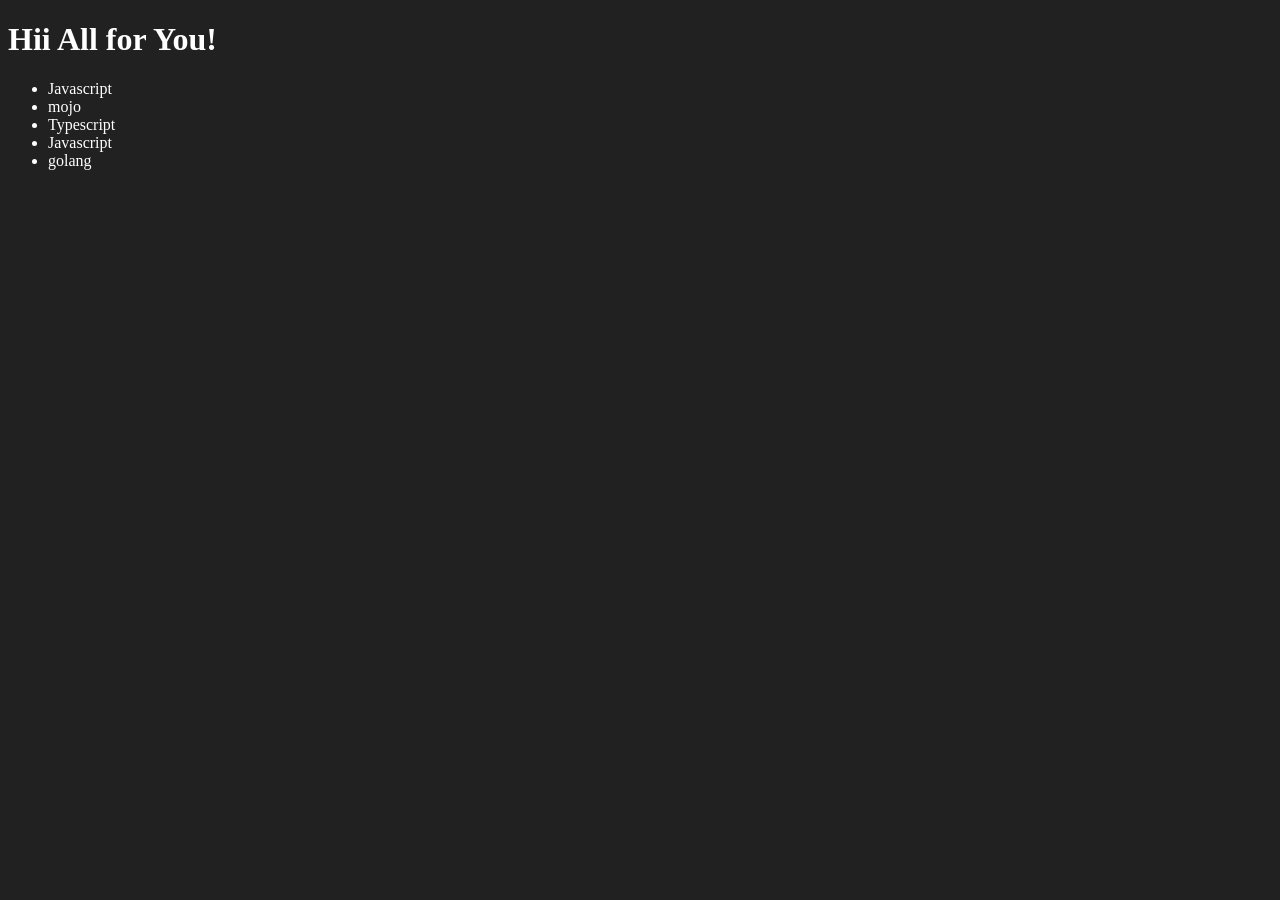
==== 06_dom/four.html @ c4af6f63 "all think" ====
<!DOCTYPE html>
<html lang="en">
<head>
    <meta charset="UTF-8">
    <meta name="viewport" content="width=device-width, initial-scale=1.0">
    <title>Topic | DOM </title>
</head>
<body style="background-color: #212121; color: #fff;;">
    <h1>Hii All for You!</h1>
    <ul class="language">
        <li>Javascript</li>
    </ul>
</body>
<script>
    function addLaguage (langName){
        const li = document.createElement('li');
        li.innerHTML = `${langName}`
        document.querySelector('.language').appendChild(li) 
    }
    addLaguage("Python")
    addLaguage("Typescript")
    addLaguage("Javascript")

     function addOptiLanhuage (langName) {
       const li = document.createElement('li')
       li.appendChild(document.createTextNode(langName))
       document.querySelector('language').appendChild(li)
     }
     addLaguage("golang")


     // Edit
     const secondLang = document.querySelector("li:nth-child(2)")
    //  secondLang.innerHTML = "Mojo"
    const newli = document.createElement('li')
    newli.textContent = "mojo"
    secondLang.replaceWith(newli)
</script>
</html>
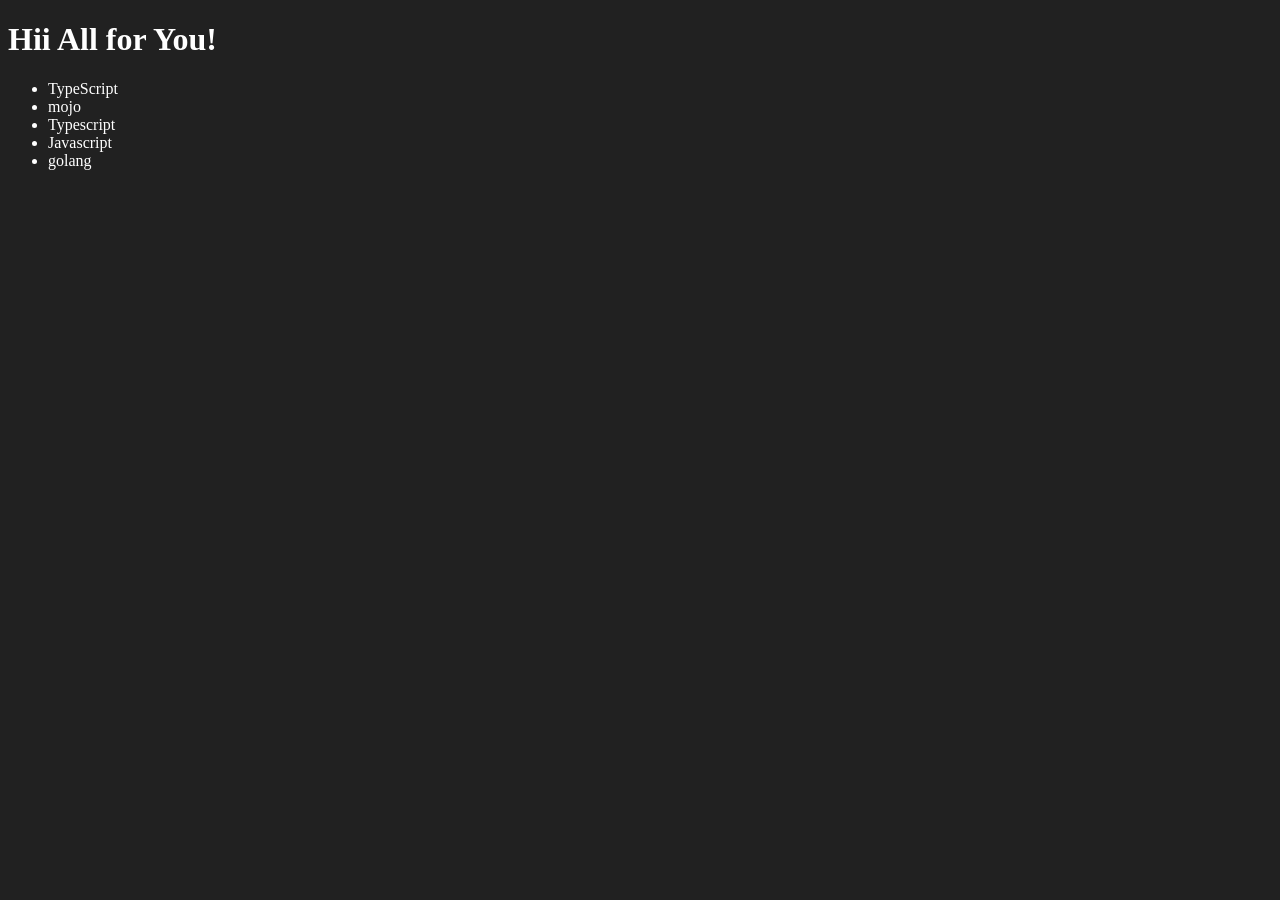
==== commit 1be8f399: "all" ====
--- a/06_dom/four.html
+++ b/06_dom/four.html
@@ -24,9 +24,9 @@
      function addOptiLanhuage (langName) {
        const li = document.createElement('li')
        li.appendChild(document.createTextNode(langName))
-       document.querySelector('language').appendChild(li)
+       document.querySelector('.language').appendChild(li)
      }
-     addLaguage("golang")
+     addOptiLanhuage('golang')
 
 
      // Edit
@@ -35,5 +35,14 @@
     const newli = document.createElement('li')
     newli.textContent = "mojo"
     secondLang.replaceWith(newli)
+
+
+    // Edit
+    const firstdLang = document.querySelector("li:first-child")
+    firstdLang.outerHTML = '<li>TypeScript</li>'
+
+    // Remove
+    const lastLang = document.querySelector("li:last-child")
+    lastLan.remove()
 </script>
 </html>
